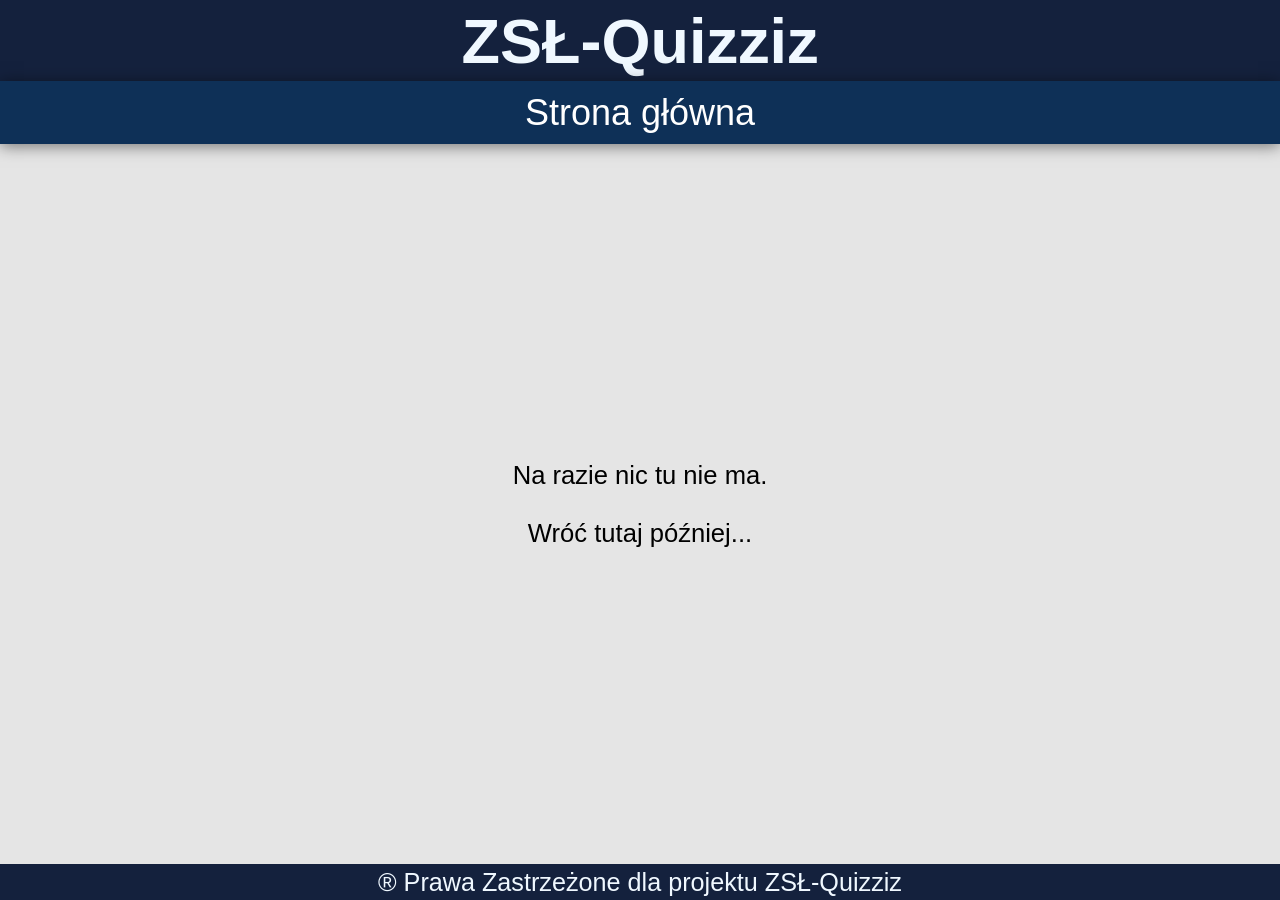
==== podstrony/konkursWiedzyOSzkole.html @ d3ca626c "Update konkursWiedzyOSzkole.html" ====
<!DOCTYPE html>
<html lang="pl">
<head>
    <meta charset="UTF-8">
        <meta name="viewport" content="width=device-width, initial-scale=1.0">
        <meta name="author" content="KsaweryW_MichałT_IgorK">
        <link rel="stylesheet" href="../style/styles.css">
        <link rel="stylesheet" href="../style/pusteQuizy.css"> <!--Zmienić gdy powstanie CSS dla tego Quizzu-->
        <script src="js/scroll-menu.js"></script>
        <title>ZSŁ-Quizziz</title>
        <link rel="icon" type="image/svg+xml" href="../logo/favicon.svg">
</head>
<body>
    <div class="layout">
            <header>
                ZSŁ-Quizziz
            </header>
            
            <nav id="menuGorne">
                <a href="../index.html">Strona główna</a>
            </nav>
                
            <main class="quizz">
                Na razie nic tu nie ma. 
                <br><br>
                Wróć tutaj później...
            </div>
            
        </main>
                
            <footer>
               ® Prawa Zastrzeżone dla projektu ZSŁ-Quizziz
            </footer>
        </div>
</body>
</html>
---- style/styles.css ----
@font-face {
  font-family: "InclusiveSans";
  src: url("./files/webfonts/InclusiveSans-Bold.woff2") format("woff2");
  font-weight: normal;
  font-style: normal;
  font-display: swap;
}

*{
    box-sizing: border-box;
    
}
html, body{
    margin: 0 auto;
    padding: 0;
    height: 100vh;
    width: 100vw;
    color: aliceblue;
    font-family: "InclusiveSans", sans-serif;
}
.layout{
    display: grid;
    grid-template:
        "header"
        "nav"
        "main"
        "footer";
    
}
header{
    height: 9vh;    
    background-color: #14213d;
    grid-area: header;
    color: aliceblue;
    text-align: center;
    font-size: 7vh;
    font-weight: bold;
    display: flex;
    justify-content: center;
    align-items: center;
}
nav{
    grid-area: nav;
    height: 7vh;    
    background-color: #0e3057;
    color: aliceblue;
    font-size:  4vh;
    text-align: center;
    display: flex;
    justify-content: center;
    box-shadow: 0 2px 15px rgba(0,0,0,0.5);
    z-index: 10;
    align-items: center;
}
main{
    height: 80vh;
    background-color: #e5e5e5;
    grid-area: main;
    color: black;
    font-size: 40%;
    overflow-y: auto;
    padding: 14vh;
}
footer{
    height: 4vh;
    background-color: #14213d;
    grid-area: footer;
    color: aliceblue;
    text-align: center;
    font-size: 2.8vh;
    display: flex;
    justify-content: center;
    align-items: center;
    box-shadow: 0 0 15px rgba(0,0,0,0.5);
}

a{
    color: white;
    text-decoration: none;
}

.powitanie{
    text-align: center;
    justify-content: center;
    align-items: center;
    text-align: center;
}
.powitanie h1{
    font-size: 9vh;
}
.powitanie p{
    font-size: 2.5vh;
}

button{
    border-radius: 7px;
    box-shadow: 0 0 7px rgba(0,0,0,0.5);
}

@media (max-width: 768px) {
    header {
        font-size: 8vw;
    }
    nav {
        font-size: 5vw;
    }
    main {
        font-size: 3.5vw;
        padding: 5%;
    }
    footer {
        font-size: 3vw;
    }
    button {
        width: 80%;
        font-size: 4vw;
    }
}
---- style/pusteQuizy.css ----
.quizz {
    display: flex;
    flex-direction: column;
    justify-content: center;
    align-items: center; 
    text-align: center; 
    height: 80vh;
    font-size: 2vw;
}

@media (max-width: 768px) {
    .quizz {
        font-size: 4vw;
        height: 80vh;
    }
}
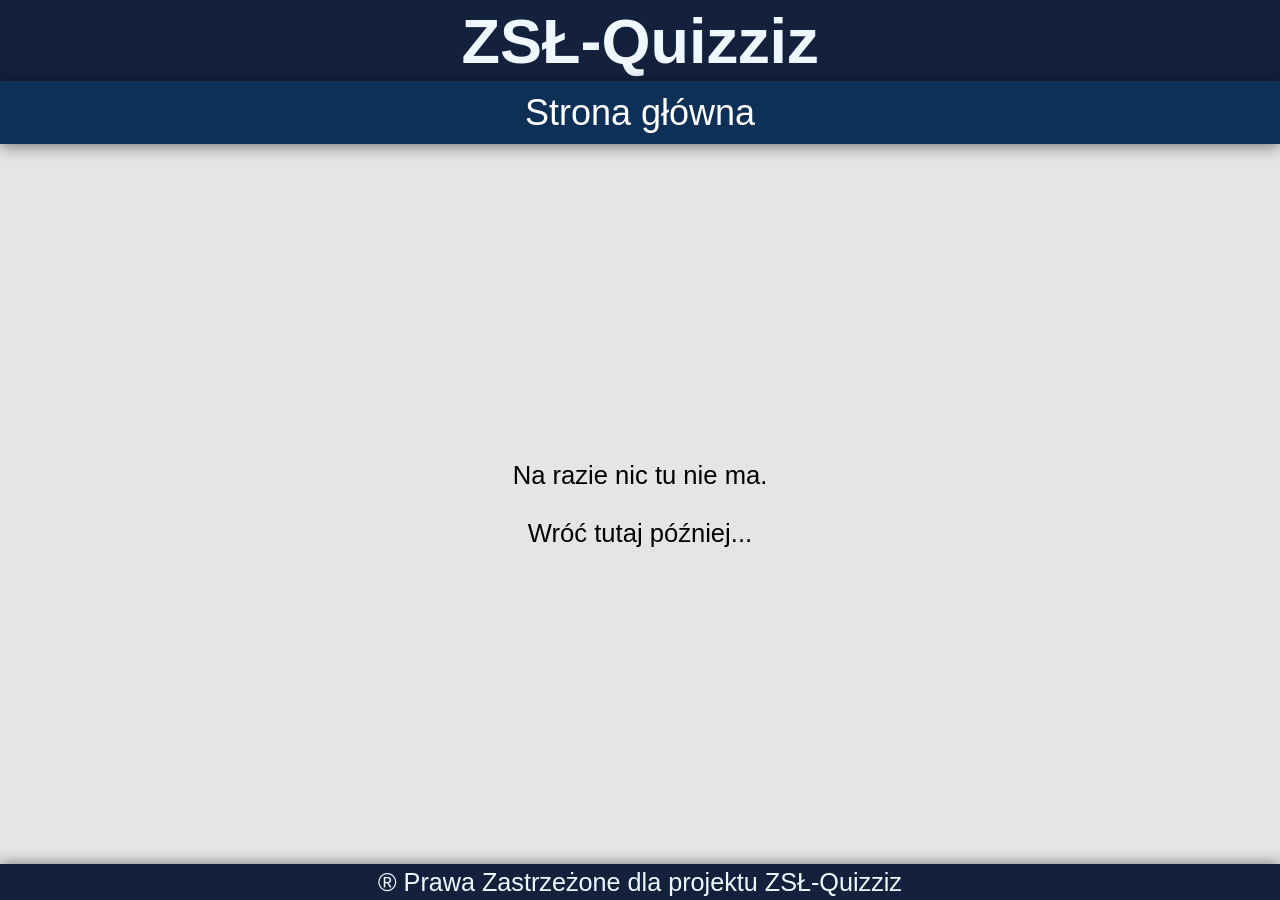
==== commit 488cc91c: "Update konkursWiedzyOSzkole.html" ====
--- a/podstrony/konkursWiedzyOSzkole.html
+++ b/podstrony/konkursWiedzyOSzkole.html
@@ -6,7 +6,6 @@
         <meta name="author" content="KsaweryW_MichałT_IgorK">
         <link rel="stylesheet" href="../style/styles.css">
         <link rel="stylesheet" href="../style/pusteQuizy.css"> <!--Zmienić gdy powstanie CSS dla tego Quizzu-->
-        <script src="js/scroll-menu.js"></script>
         <title>ZSŁ-Quizziz</title>
         <link rel="icon" type="image/svg+xml" href="../logo/favicon.svg">
 </head>
@@ -24,13 +23,11 @@
                 Na razie nic tu nie ma. 
                 <br><br>
                 Wróć tutaj później...
-            </div>
-            
-        </main>
+            </main>
                 
             <footer>
                ® Prawa Zastrzeżone dla projektu ZSŁ-Quizziz
             </footer>
-        </div>
+    </div>
 </body>
 </html>
--- a/style/styles.css
+++ b/style/styles.css
@@ -39,6 +39,7 @@
     display: flex;
     justify-content: center;
     align-items: center;
+    position: sticky;
 }
 nav{
     grid-area: nav;
@@ -52,6 +53,7 @@
     box-shadow: 0 2px 15px rgba(0,0,0,0.5);
     z-index: 10;
     align-items: center;
+    position: sticky;
 }
 main{
     height: 80vh;
@@ -70,6 +72,7 @@
     text-align: center;
     font-size: 2.8vh;
     display: flex;
+    bottom: 0;
     justify-content: center;
     align-items: center;
     box-shadow: 0 0 15px rgba(0,0,0,0.5);
@@ -98,6 +101,16 @@
     box-shadow: 0 0 7px rgba(0,0,0,0.5);
 }
 
+.transition-overlay {
+    position: fixed;
+    inset: 0;
+    background: radial-gradient(#113966, #14213d);
+    transform: scaleY(0);
+    transform-origin: left; 
+    z-index: 9999;
+    pointer-events: none;
+}
+
 @media (max-width: 768px) {
     header {
         font-size: 8vw;
@@ -111,9 +124,14 @@
     }
     footer {
         font-size: 3vw;
+      position: fixed;    
+bottom: 0;
+left: 0;
+width: 100%;
+z-index: 1000;
     }
     button {
         width: 80%;
         font-size: 4vw;
     }
-}+}
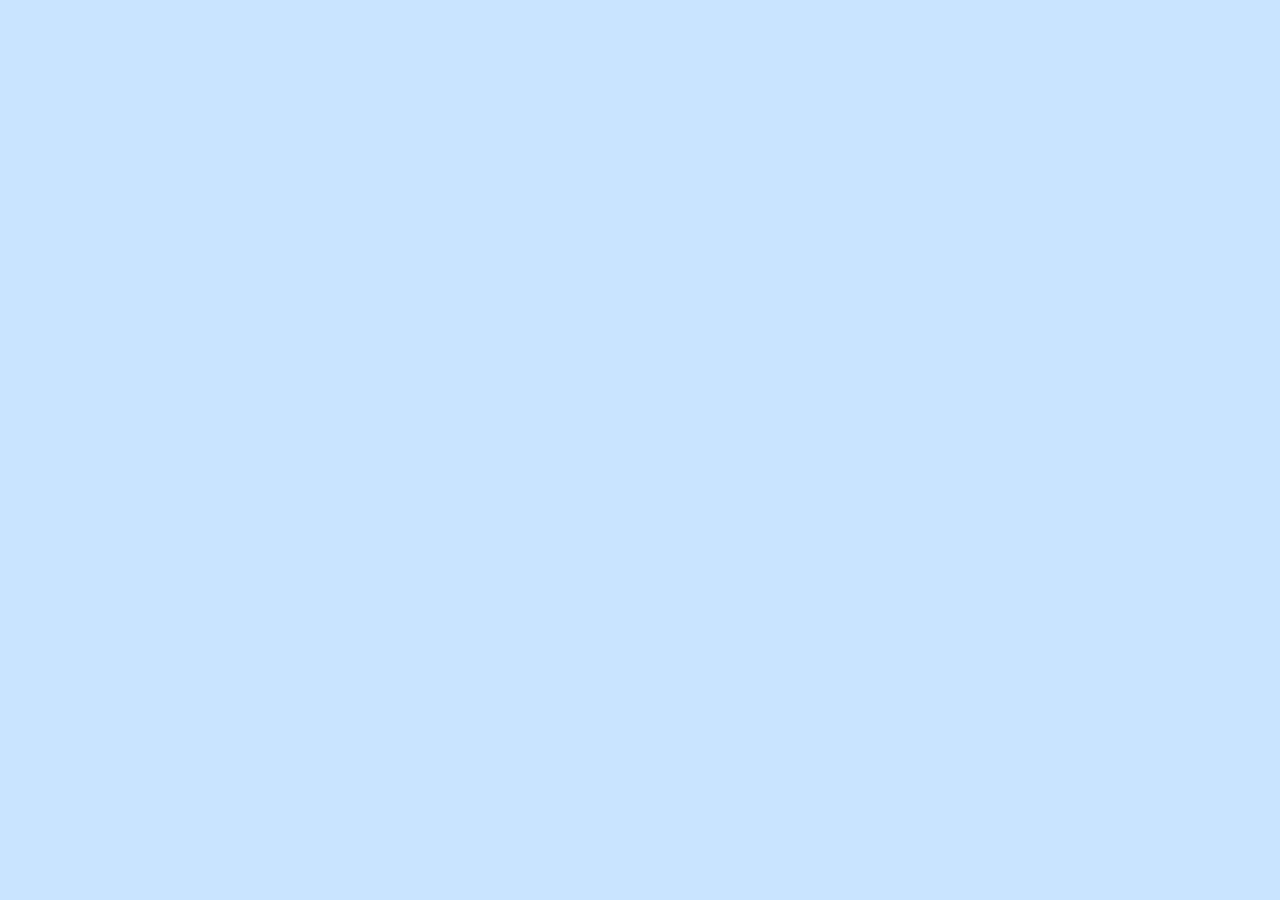
==== commit a274b4e8: "Update konkursWiedzyOSzkole.html" ====
--- a/podstrony/konkursWiedzyOSzkole.html
+++ b/podstrony/konkursWiedzyOSzkole.html
@@ -8,6 +8,7 @@
         <link rel="stylesheet" href="../style/pusteQuizy.css"> <!--Zmienić gdy powstanie CSS dla tego Quizzu-->
         <title>ZSŁ-Quizziz</title>
         <link rel="icon" type="image/svg+xml" href="../logo/favicon.svg">
+        <script defer src="../js/animation.js"></script>
 </head>
 <body>
     <div class="layout">
--- a/style/styles.css
+++ b/style/styles.css
@@ -101,16 +101,6 @@
     box-shadow: 0 0 7px rgba(0,0,0,0.5);
 }
 
-.transition-overlay {
-    position: fixed;
-    inset: 0;
-    background: radial-gradient(#113966, #14213d);
-    transform: scaleY(0);
-    transform-origin: left; 
-    z-index: 9999;
-    pointer-events: none;
-}
-
 @media (max-width: 768px) {
     header {
         font-size: 8vw;
@@ -124,11 +114,11 @@
     }
     footer {
         font-size: 3vw;
-      position: fixed;    
-bottom: 0;
-left: 0;
-width: 100%;
-z-index: 1000;
+        position: fixed;    
+        bottom: 0;
+        left: 0;
+        width: 100%;
+        z-index: 1000;
     }
     button {
         width: 80%;
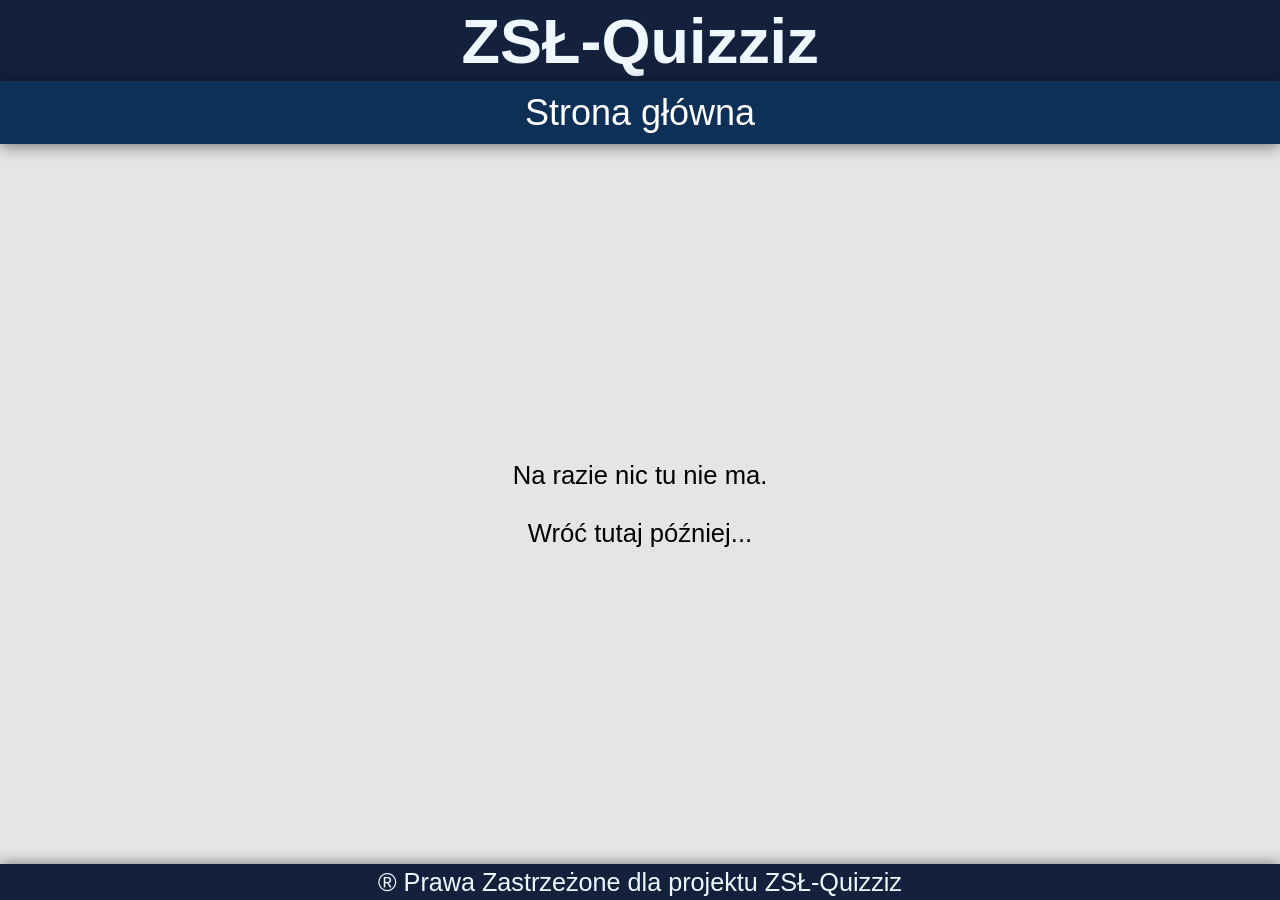
==== commit a440ad1a: "Update konkursWiedzyOSzkole.html" ====
--- a/podstrony/konkursWiedzyOSzkole.html
+++ b/podstrony/konkursWiedzyOSzkole.html
@@ -6,6 +6,7 @@
         <meta name="author" content="KsaweryW_MichałT_IgorK">
         <link rel="stylesheet" href="../style/styles.css">
         <link rel="stylesheet" href="../style/pusteQuizy.css"> <!--Zmienić gdy powstanie CSS dla tego Quizzu-->
+        <link rel="stylesheet" href="../style/pageTransition.css">
         <title>ZSŁ-Quizziz</title>
         <link rel="icon" type="image/svg+xml" href="../logo/favicon.svg">
         <script defer src="../js/animation.js"></script>
--- a/style/pageTransition.css
+++ b/style/pageTransition.css
@@ -0,0 +1,241 @@
+
+@font-face {
+  font-family: "InclusiveSans";
+  src: url("./files/webfonts/InclusiveSans-Bold.woff2") format("woff2");
+  font-weight: normal;
+  font-style: normal;
+  font-display: swap;
+}
+
+*{
+    box-sizing: border-box;
+    
+}
+html, body{
+    margin: 0 auto;
+    padding: 0;
+    height: 100vh;
+    width: 100vw;
+    color: aliceblue;
+    font-family: "InclusiveSans", sans-serif;
+}
+.layout{
+    display: grid;
+    grid-template:
+        "header"
+        "nav"
+        "main"
+        "footer";
+    
+}
+header{
+    height: 9vh;    
+    background-color: #14213d;
+    grid-area: header;
+    color: aliceblue;
+    text-align: center;
+    font-size: 7vh;
+    font-weight: bold;
+    display: flex;
+    justify-content: center;
+    align-items: center;
+    position: sticky;
+}
+nav{
+    grid-area: nav;
+    height: 7vh;    
+    background-color: #0e3057;
+    color: aliceblue;
+    font-size:  4vh;
+    text-align: center;
+    display: flex;
+    justify-content: center;
+    box-shadow: 0 2px 15px rgba(0,0,0,0.5);
+    z-index: 10;
+    align-items: center;
+    position: sticky;
+}
+main{
+    height: 80vh;
+    background-color: #e5e5e5;
+    grid-area: main;
+    color: black;
+    font-size: 40%;
+    overflow-y: auto;
+    padding: 14vh;
+}
+footer{
+    height: 4vh;
+    background-color: #14213d;
+    grid-area: footer;
+    color: aliceblue;
+    text-align: center;
+    font-size: 2.8vh;
+    display: flex;
+    bottom: 0;
+    justify-content: center;
+    align-items: center;
+    box-shadow: 0 0 15px rgba(0,0,0,0.5);
+}
+
+a{
+    color: white;
+    text-decoration: none;
+}
+
+.powitanie{
+    text-align: center;
+    justify-content: center;
+    align-items: center;
+    text-align: center;
+}
+.powitanie h1{
+    font-size: 9vh;
+}
+.powitanie p{
+    font-size: 2.5vh;
+}
+
+button{
+    border-radius: 7px;
+    box-shadow: 0 0 7px rgba(0,0,0,0.5);
+}
+
+/* TV page transition */
+@keyframes tv-out {
+  0%   { transform: scaleX(1)    scaleY(1);     opacity: 1; }
+  40%  { transform: scaleX(1)    scaleY(0.015); opacity: 1; }
+  65%  { transform: scaleX(0.08) scaleY(0.015); opacity: 1; }
+  85%  { transform: scaleX(0.08) scaleY(0.015); opacity: 0; }
+  100% { transform: scaleX(0.08) scaleY(0.015); opacity: 0; }
+}
+
+@keyframes tv-in {
+  0%   { transform: scaleX(0.08) scaleY(0.015); opacity: 0; }
+  20%  { transform: scaleX(0.08) scaleY(0.015); opacity: 1; }
+  55%  { transform: scaleX(1)    scaleY(0.015); opacity: 1; }
+  100% { transform: scaleX(1)    scaleY(1);     opacity: 1; }
+}
+
+@keyframes tv-pageload {
+  0%   { transform: scaleX(1)    scaleY(1);     opacity: 1; }
+  40%  { transform: scaleX(1)    scaleY(0.015); opacity: 1; }
+  65%  { transform: scaleX(0.08) scaleY(0.015); opacity: 1; }
+  85%  { transform: scaleX(0.08) scaleY(0.015); opacity: 0; }
+  100% { transform: scaleX(0.08) scaleY(0.015); opacity: 0; }
+}
+
+.tv-overlay {
+  position: fixed;
+  inset: 0;
+  z-index: 99999;
+  background: radial-gradient(ellipse at center, #1e3460 0%, #14213d 100%);
+  pointer-events: none;
+  transform: scaleX(0.08) scaleY(0.015);
+  opacity: 0;
+  transform-origin: center center;
+  border-radius: 3px;
+}
+
+.tv-overlay.tv-pageload {
+  transform: scaleX(1) scaleY(1);
+  opacity: 1;
+  animation: tv-pageload 900ms cubic-bezier(0.4, 0, 0.6, 1) forwards;
+}
+
+.tv-overlay.tv-out {
+  transform: scaleX(1) scaleY(1);
+  opacity: 1;
+  animation: tv-out 700ms cubic-bezier(0.4, 0, 0.6, 1) forwards;
+}
+
+.tv-overlay.tv-in {
+  transform: scaleX(0.08) scaleY(0.015);
+  opacity: 0;
+  animation: tv-in 700ms cubic-bezier(0.4, 0, 0.6, 1) forwards;
+}
+
+/* Hide page content during transition */
+.tv-content-hidden .layout {
+  opacity: 0;
+}  0%   { transform: scaleX(1)    scaleY(1);     opacity: 1; }
+  40%  { transform: scaleX(1)    scaleY(0.015); opacity: 1; }
+  65%  { transform: scaleX(0.08) scaleY(0.015); opacity: 1; }
+  80%  { transform: scaleX(0.08) scaleY(0.015); opacity: 0; }
+  100% { transform: scaleX(0.08) scaleY(0.015); opacity: 0; }
+}
+
+@keyframes tv-in {
+  0%   { transform: scaleX(0.08) scaleY(0.015); opacity: 0; }
+  20%  { transform: scaleX(0.08) scaleY(0.015); opacity: 1; }
+  55%  { transform: scaleX(1)    scaleY(0.015); opacity: 1; }
+  100% { transform: scaleX(1)    scaleY(1);     opacity: 1; }
+}
+
+@keyframes tv-pageload {
+  0%   { transform: scaleX(1)    scaleY(1);     opacity: 1; }
+  40%  { transform: scaleX(1)    scaleY(0.015); opacity: 1; }
+  65%  { transform: scaleX(0.08) scaleY(0.015); opacity: 1; }
+  85%  { transform: scaleX(0.08) scaleY(0.015); opacity: 0; }
+  100% { transform: scaleX(0.08) scaleY(0.015); opacity: 0; }
+}
+
+.tv-overlay {
+  position: fixed;
+  inset: 0;
+  z-index: 99999;
+  background: radial-gradient(ellipse at center, #1e3460 0%, #14213d 100%);
+  pointer-events: none;
+  transform: scaleX(0.08) scaleY(0.015);
+  opacity: 0;
+  transform-origin: center center;
+  border-radius: 3px;
+}
+
+.tv-overlay.tv-pageload {
+  transform: scaleX(1) scaleY(1);
+  opacity: 1;
+  animation: tv-pageload 900ms cubic-bezier(0.4, 0, 0.6, 1) forwards;
+}
+
+.tv-overlay.tv-out {
+  transform: scaleX(1) scaleY(1);
+  opacity: 1;
+  animation: tv-out 700ms cubic-bezier(0.4, 0, 0.6, 1) forwards;
+}
+
+.tv-overlay.tv-in {
+  transform: scaleX(0.08) scaleY(0.015);
+  opacity: 0;
+  animation: tv-in 700ms cubic-bezier(0.4, 0, 0.6, 1) forwards;
+}
+
+@media (max-width: 768px) {
+    header {
+        font-size: 8vw;
+    }
+    nav {
+        font-size: 5vw;
+    }
+    main {
+        font-size: 3.5vw;
+        padding: 5%;
+    }
+    footer {
+        font-size: 3vw;
+        position: fixed;    
+        bottom: 0;
+        left: 0;
+        width: 100%;
+        z-index: 1000;
+    }
+    button {
+        width: 80%;
+        font-size: 4vw;
+    }
+}
+
+/* hide page content during transition */
+.tv-content-hidden .layout {
+  opacity: 0;
+}
